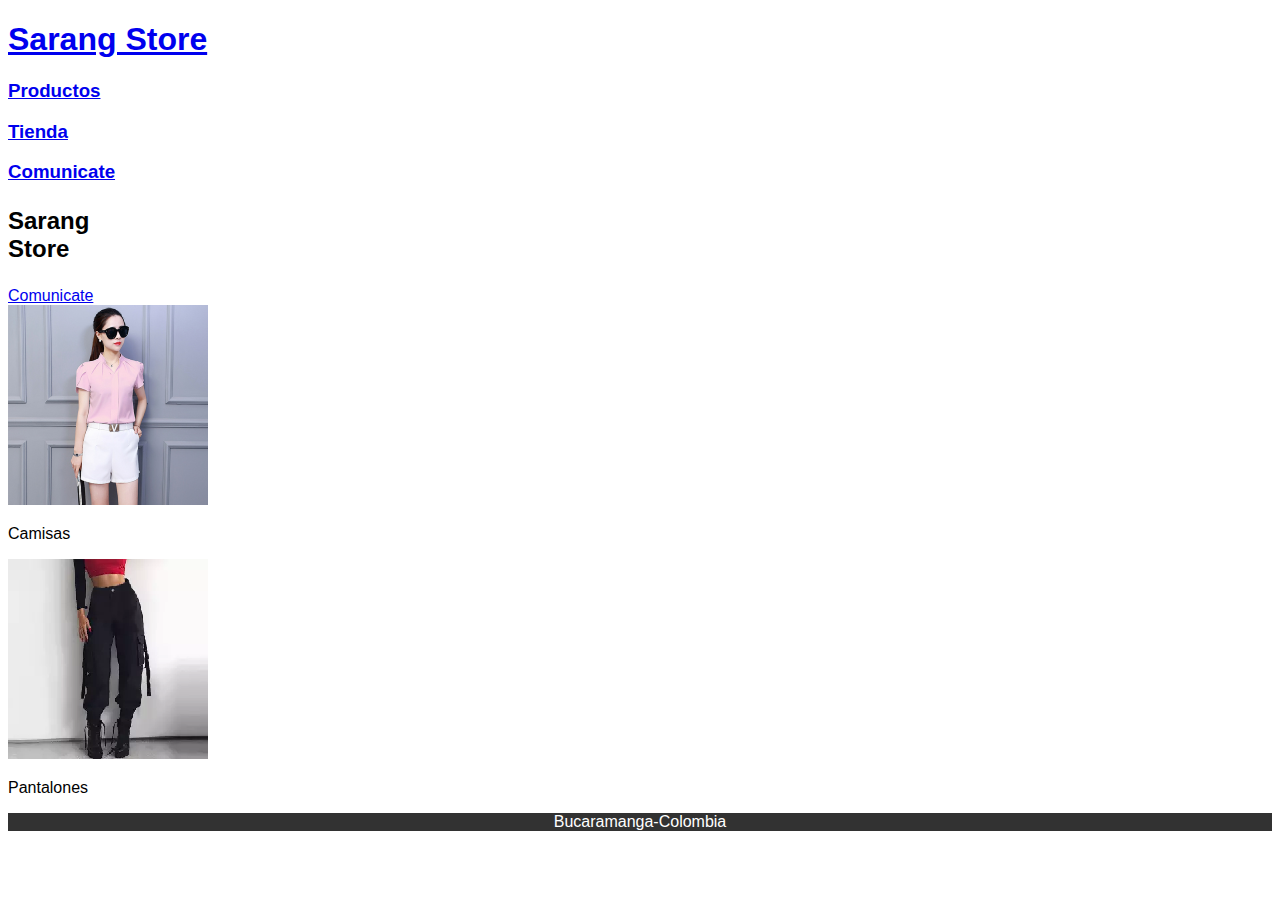
==== index.html @ 02cb1f1b "Icon created" ====
<!DOCTYPE html>
<html lang="es">

<head>
    <meta charset="UTF-8">
    <link rel="stylesheet" href="style.css">
    <link rel="icon" href="images/icon.ico">
    <title>Sarang Store</title>
</head>

<body>

    <header>
        <div class="Contenedor">

            <p><h1><a href="index.html">Sarang Store</a></h1></p>
            

            <nav>
                <h3><a href = '#' >Productos</a></h3>
                <h3><a href = #Productos>Tienda</a></h3>
                <h3><a href = “#”>Comunicate</a></h3>             
            </nav>
                
        </div>        
    </header>

    <section id="Hero">
        <h2><p>Sarang <br> Store</p></h2>  

        <a href="https:wa.me/+573182036088" target="_blank">Comunicate</a>
        
        
    </section>

    <section id="Productos">

        <div id="Camisas">
            <img src="images/Camisas.png" alt="Camisas">
            <p>Camisas</p>
        </div>
            
        <div id="Pantalones">
            <img src="images/Pantalones.png" alt="Pantalones">
            <p>Pantalones</p>
        </div>

    </section>

    <footer>
        Bucaramanga-Colombia
    </footer>
    
</body>

</html>
---- style.css ----
body{
    font-family: 'Roboto', sans-serif;
    
}
.Contenedor nav{
    
}

footer{
    padding: 0%;
    margin: 0%;
    text-align: center;
    color: white;
    background-color: rgb(50, 50, 50);
}
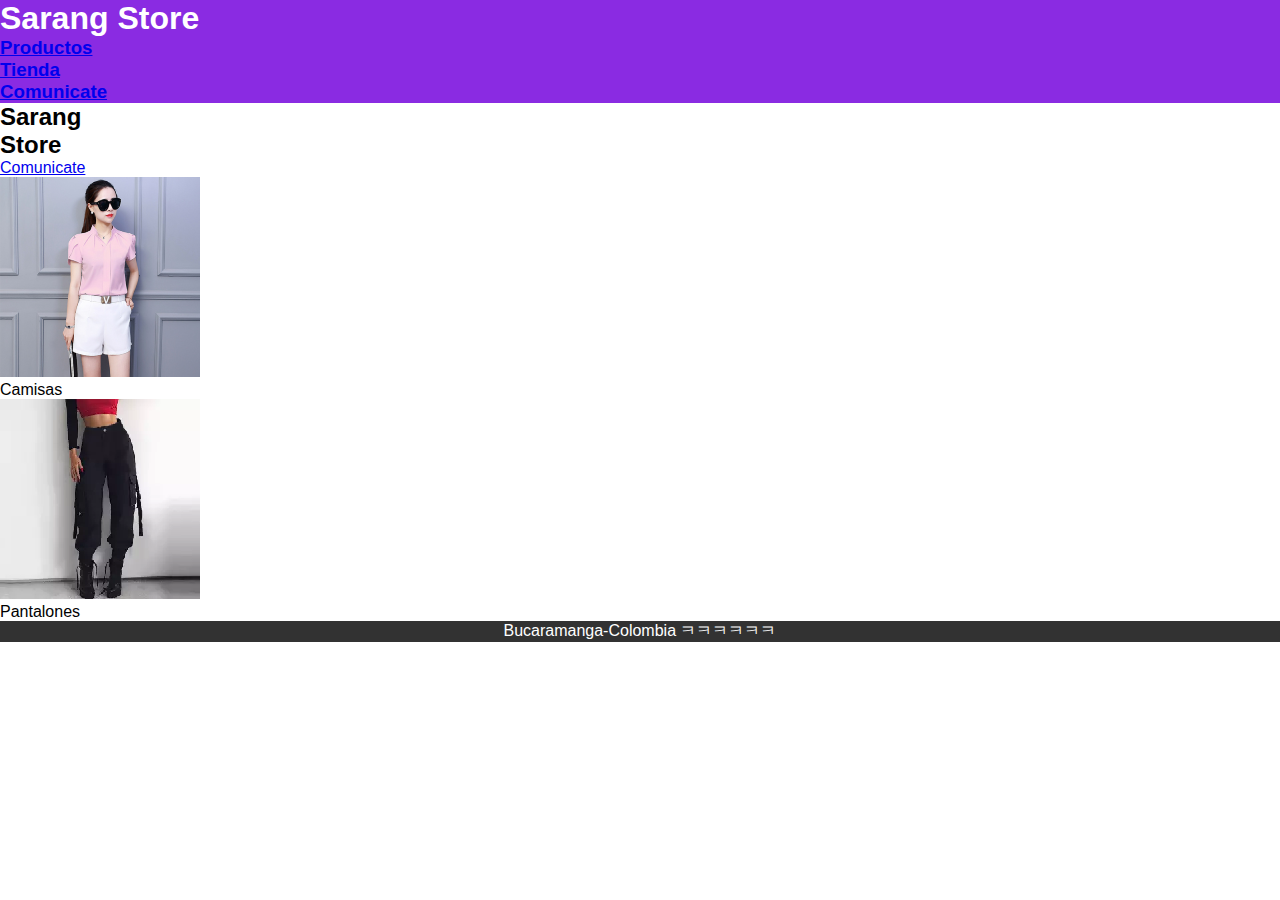
==== commit 64eb7f7a: "update" ====
--- a/index.html
+++ b/index.html
@@ -3,18 +3,20 @@
 
 <head>
     <meta charset="UTF-8">
+    <title>Sarang Store</title>
     <link rel="stylesheet" href="style.css">
     <link rel="icon" href="images/icon.ico">
-    <title>Sarang Store</title>
+    
 </head>
 
 <body>
 
     <header>
-        <div class="Contenedor">
+        <div class="Barra Superior">
 
-            <p><h1><a href="index.html">Sarang Store</a></h1></p>
-            
+            <div id="Logo">
+                <p><h1>Sarang Store</h1></p>
+            </div>
 
             <nav>
                 <h3><a href = '#' >Productos</a></h3>
@@ -29,7 +31,6 @@
         <h2><p>Sarang <br> Store</p></h2>  
 
         <a href="https:wa.me/+573182036088" target="_blank">Comunicate</a>
-        
         
     </section>
 
@@ -49,6 +50,7 @@
 
     <footer>
         Bucaramanga-Colombia
+        ㅋㅋㅋㅋㅋㅋ
     </footer>
     
 </body>
--- a/style.css
+++ b/style.css
@@ -1,14 +1,19 @@
+*{
+    margin: 0%;
+    padding: 0%;
+}
+
+header {
+    background-color: blueviolet;
+    color: white;
+}
+
 body{
     font-family: 'Roboto', sans-serif;
     
 }
-.Contenedor nav{
-    
-}
 
 footer{
-    padding: 0%;
-    margin: 0%;
     text-align: center;
     color: white;
     background-color: rgb(50, 50, 50);
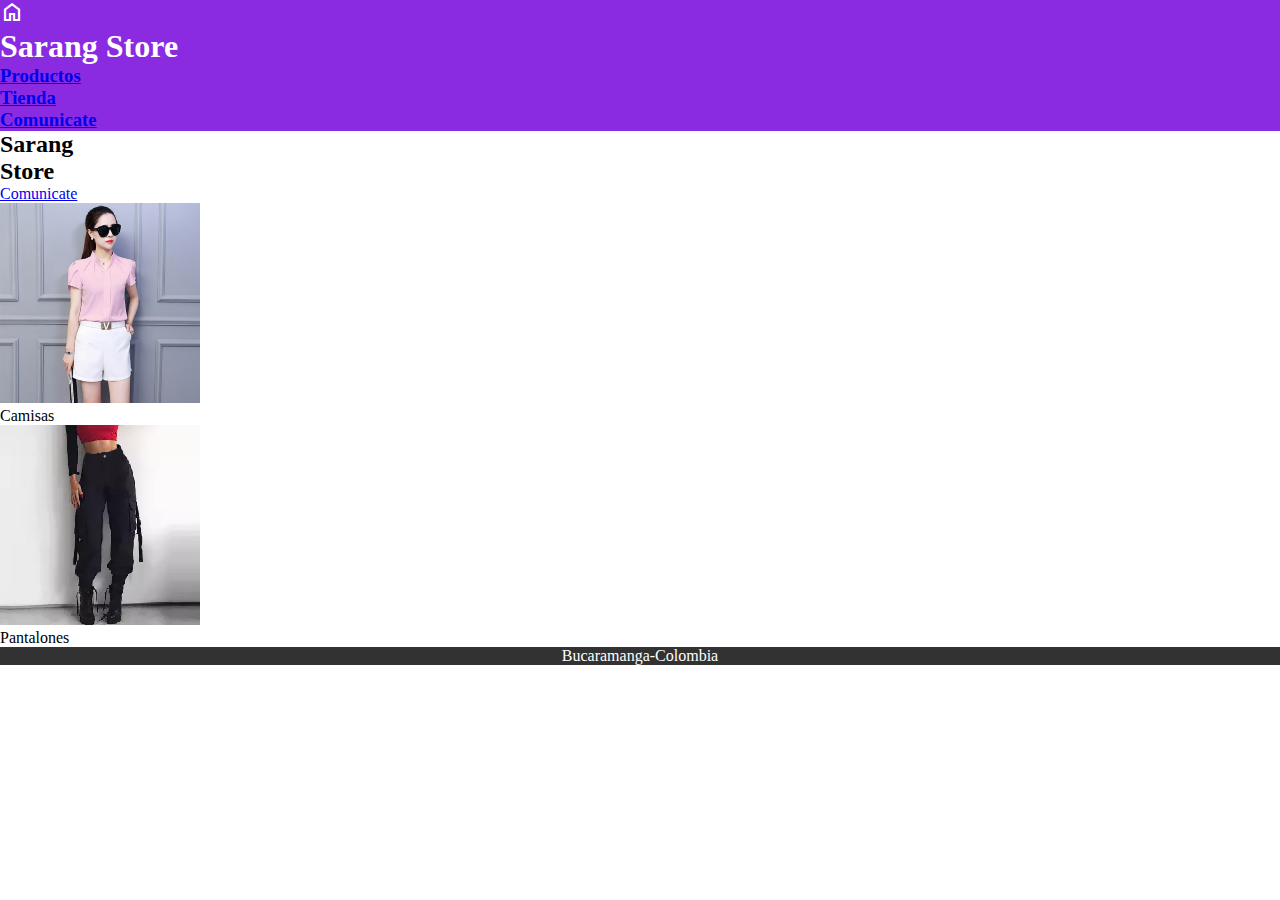
==== commit a4c8625b: "Update" ====
--- a/index.html
+++ b/index.html
@@ -3,16 +3,23 @@
 
 <head>
     <meta charset="UTF-8">
-    <title>Sarang Store</title>
+
+    <link rel="stylesheet" href="https://fonts.googleapis.com/css2?family=Material+Symbols+Outlined:opsz,wght,FILL,GRAD@20..48,100..700,0..1,-50..200" />
+    
     <link rel="stylesheet" href="style.css">
     <link rel="icon" href="images/icon.ico">
-    
+    <title>Sarang Store</title>
+        
 </head>
 
 <body>
 
     <header>
         <div class="Barra Superior">
+
+            <span class="material-symbols-outlined">
+                home
+                </span>
 
             <div id="Logo">
                 <p><h1>Sarang Store</h1></p>
@@ -50,7 +57,6 @@
 
     <footer>
         Bucaramanga-Colombia
-        ㅋㅋㅋㅋㅋㅋ
     </footer>
     
 </body>
--- a/style.css
+++ b/style.css
@@ -1,4 +1,5 @@
 *{
+    font-family: "BhuTuka Expanded One", cursive;
     margin: 0%;
     padding: 0%;
 }
@@ -9,7 +10,6 @@
 }
 
 body{
-    font-family: 'Roboto', sans-serif;
     
 }
 
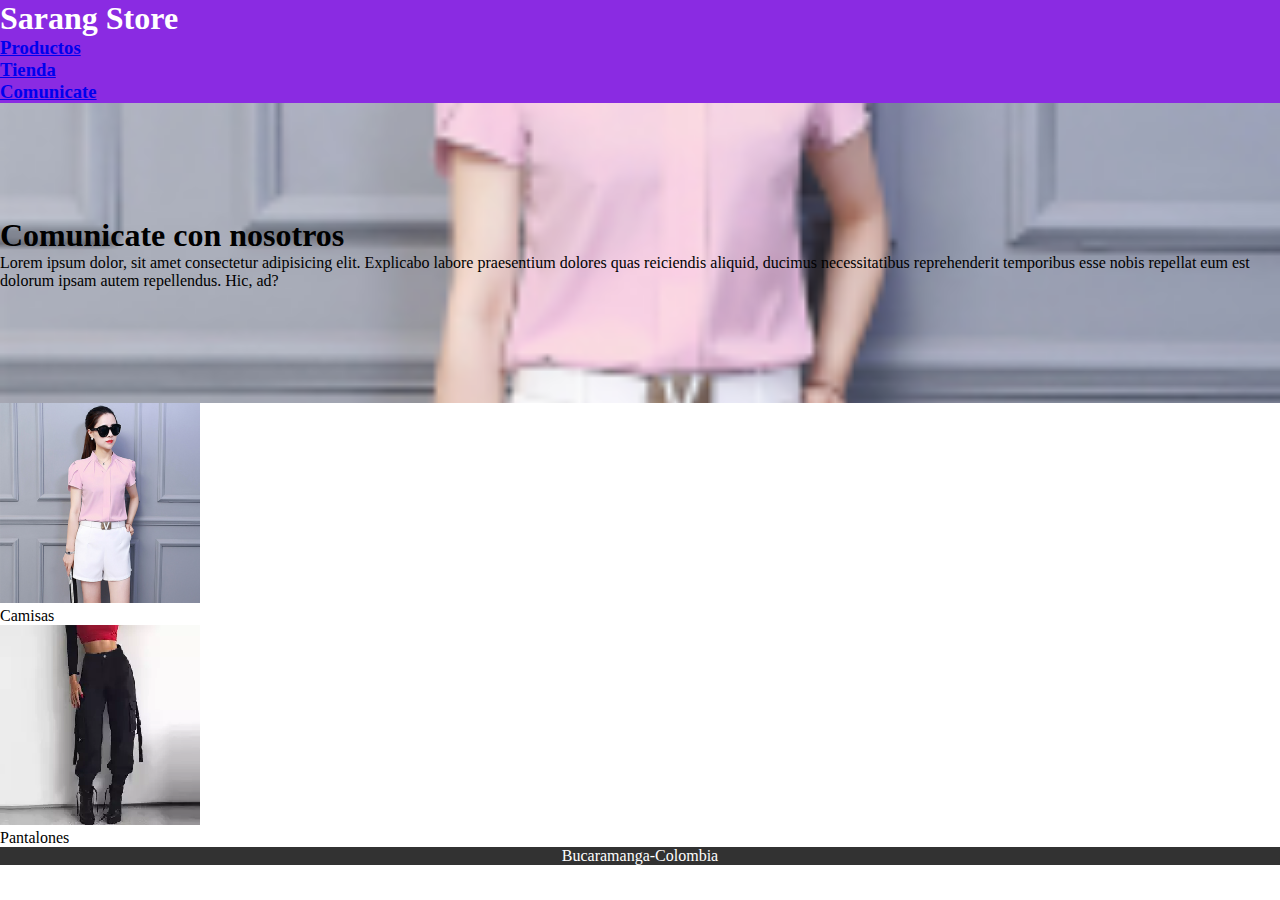
==== commit 9aee793a: "Update" ====
--- a/index.html
+++ b/index.html
@@ -3,8 +3,6 @@
 
 <head>
     <meta charset="UTF-8">
-
-    <link rel="stylesheet" href="https://fonts.googleapis.com/css2?family=Material+Symbols+Outlined:opsz,wght,FILL,GRAD@20..48,100..700,0..1,-50..200" />
     
     <link rel="stylesheet" href="style.css">
     <link rel="icon" href="images/icon.ico">
@@ -15,11 +13,7 @@
 <body>
 
     <header>
-        <div class="Barra Superior">
-
-            <span class="material-symbols-outlined">
-                home
-                </span>
+        <div class="Barra_Superior">
 
             <div id="Logo">
                 <p><h1>Sarang Store</h1></p>
@@ -28,17 +22,22 @@
             <nav>
                 <h3><a href = '#' >Productos</a></h3>
                 <h3><a href = #Productos>Tienda</a></h3>
-                <h3><a href = “#”>Comunicate</a></h3>             
+                <h3><a href = “#”>Comunicate</a></h3>          
             </nav>
                 
         </div>        
     </header>
 
-    <section id="Hero">
-        <h2><p>Sarang <br> Store</p></h2>  
+    <section class="hero">
+        <div class="hero_info">
+            <h1 class="titulo">
+                Comunicate con nosotros
+            </h1>
 
-        <a href="https:wa.me/+573182036088" target="_blank">Comunicate</a>
-        
+            <p class="info">
+                Lorem ipsum dolor, sit amet consectetur adipisicing elit. Explicabo labore praesentium dolores quas reiciendis aliquid, ducimus necessitatibus reprehenderit temporibus esse nobis repellat eum est dolorum ipsam autem repellendus. Hic, ad?
+            </p>
+        </div>
     </section>
 
     <section id="Productos">
--- a/style.css
+++ b/style.css
@@ -1,12 +1,21 @@
 *{
-    font-family: "BhuTuka Expanded One", cursive;
     margin: 0%;
     padding: 0%;
+    box-sizing: border-box;
 }
 
 header {
     background-color: blueviolet;
     color: white;
+}
+
+.hero{
+    background: url("../images/Camisas.png")center/cover;
+    height: 300px;
+    position: relative;
+    display: flex;
+    align-items: center;
+    justify-content: center;
 }
 
 body{
@@ -17,4 +26,6 @@
     text-align: center;
     color: white;
     background-color: rgb(50, 50, 50);
-}+}
+
+/* Esto es un comentario en CSS */